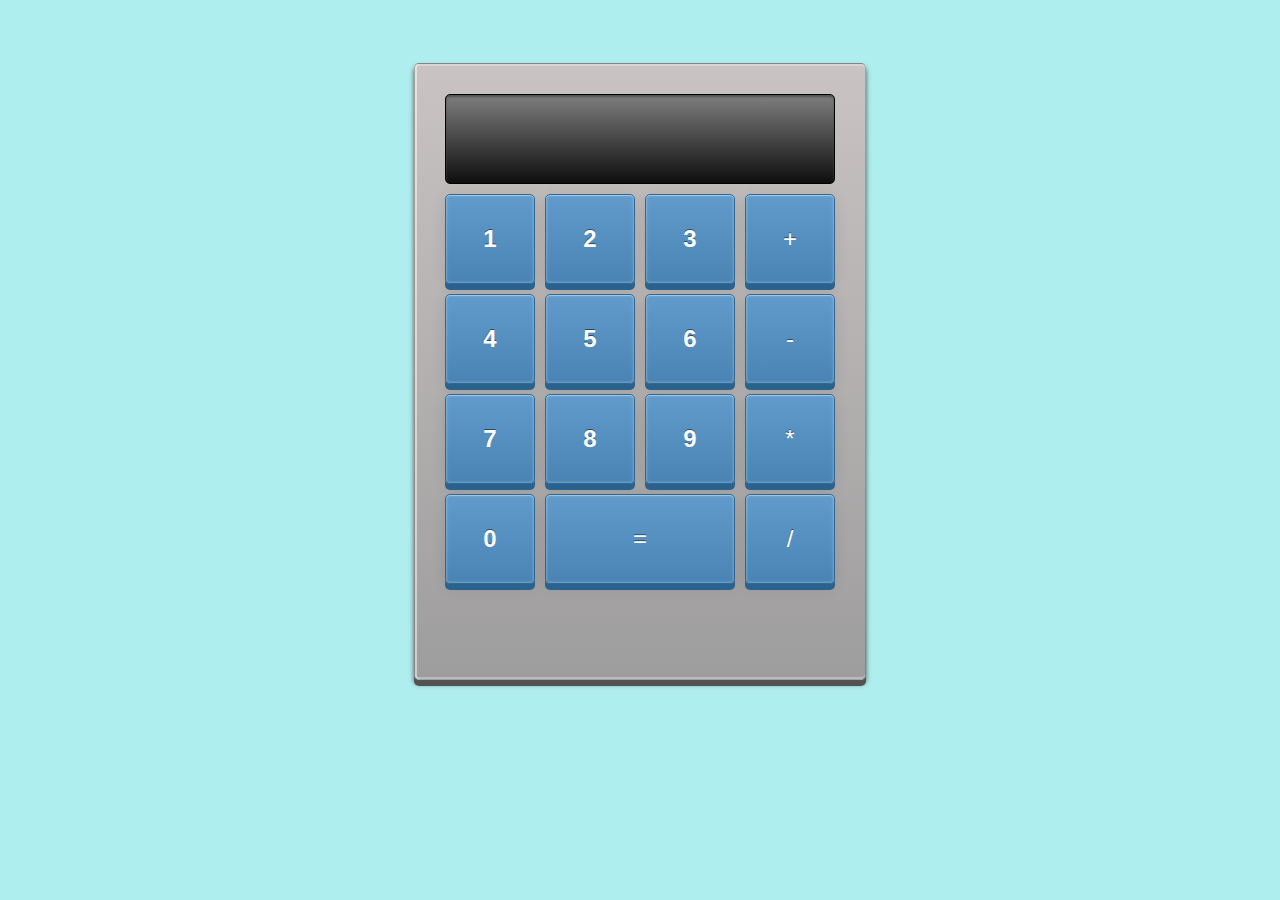
==== frontend/advanced/calculator/index.html @ fb9a0185 "storing strings in array" ====
<!DOCTYPE html>
<meta charset="UTF-8">
<html>

<head>
    <title>FreeCodeCamp Calculator</title>
    <link href="https://fonts.googleapis.com/css?family=VT323" rel="stylesheet">
    <link rel="stylesheet" href="style/style.css">
    <script type="text/javascript" src="js/functions.js"></script>
</head>

<body>
    <div class="calc">
        <div class="wrapper">
            <div id="screen"></div>
            <div class="press" id="one" onclick="getValue(id)">1</div>
            <div class="press" id="two" onclick="getValue(id)">2</div>
            <div class="press" id="three" onclick="getValue(id);">3</div>
            <div class="operation" id="plus" onclick="compute(id);">+</div>
            <div class="press" id="four" onclick="getValue(id);">4</div>
            <div class="press" id="five" onclick="getValue(id);">5</div>
            <div class="press" id="six" onclick="getValue(id);">6</div>
            <div class="operation" id="minus" onclick="compute(id)">-</div>
            <div class="press" id="seven" onclick="getValue(id);">7</div>
            <div class="press" id="eight" onclick="getValue(id);">8</div>
            <div class="press" id="nine" onclick="getValue(id);">9</div>
            <div class="operation" id="mult" onclick="compute(id);">*</div>
            <div class="press" id="zero" onclick="getValue(id);">0</div>
            <div class="operation" id="equal" onclick="solve(id);">=</div>
            <div class="operation" id="divide" onclick="compute();">/</div>
        </div>
    </div>
    <script type="text/javascript" src="js/script.js"></script>
</body>

</html>
---- frontend/advanced/calculator/style/style.css ----
body {
    background-color: paleturquoise;
}

.calc {
    margin: auto;
    margin-top: 5%;
    display: block;
    width: 400px;
    padding: 25px;
    padding-bottom: 90px;
    background: rgb(238, 238, 238);
    background: -moz-linear-gradient(top, rgb(201, 195, 195) 0%, rgb(158, 157, 157) 100%);
    background: -webkit-linear-gradient(top, rgb(201, 195, 195) 0%, rgb(158, 157, 157) 100%);
    background: linear-gradient(to bottom, rgb(201, 195, 195) 0%, rgb(158, 157, 157) 100%);
    background-image: linear-gradient(top, rgb(201, 195, 195) 100%, rgb(158, 157, 157) 100%);
    background-image: -o-linear-gradient(top, rgb(201, 195, 195) 100%, rgb(158, 157, 157) 100%);
    background-image: -moz-linear-gradient(top, rgb(201, 195, 195) 100%, rgb(158, 157, 157) 100%);
    background-image: -webkit-linear-gradient(top, rgb(201, 195, 195) 100%, rgb(158, 157, 157) 100%);
    background-image: -ms-linear-gradient(top, rgb(201, 195, 195) 100%, rgb(158, 157, 157) 100%);
    background-image: -webkit-gradient( linear, left bottom, left top, color-stop(0, rgb(158, 157, 157)), color-stop(1, rgb(201, 195, 195)));
    filter: progid: DXImageTransform.Microsoft.gradient( startColorstr='#eeeeee', endColorstr='#cccccc', GradientType=0);
    border: 1px solid rgba(56, 56, 56, 0.247);
    border-radius: 10px;
    -webkit-border-radius: 5px;
    -moz-border-radius: 5px;
    text-shadow: 0px -1px 0px rgba(0, 0, 0, .5);
    -webkit-box-shadow: 0px 6px 0px rgb(82, 82, 82), 0px 4px 5px rgb(82, 82, 82), inset 2px 0px 0 rgba(255, 255, 255, 0.5), inset 0px 2px 0 rgba(255, 255, 255, 0.3), inset 0px -2px 0 rgba(255, 255, 255, 0.3);
    -moz-box-shadow: 0px 6px 0px rgb(82, 82, 82), 0px 4px 5px rgb(82, 82, 82), inset 2px 0px 0 rgba(255, 255, 255, 0.5), inset 0px 2px 0 rgba(255, 255, 255, 0.3), inset 0px -2px 0 rgba(255, 255, 255, 0.3);
    box-shadow: 0px 6px 0px rgb(82, 82, 82), 0px 4px 5px rgb(82, 82, 82), inset 2px 0px 0 rgba(255, 255, 255, 0.5), inset 0px 2px 0 rgba(255, 255, 255, 0.3), inset 0px -2px 0 rgba(255, 255, 255, 0.3);
    ;
}

.wrapper {
    display: grid;
    grid-template-columns: 100px 100px 100px 100px;
    grid-template-rows: 100px 100px 100px 100px 100px;
}

#equal {
    grid-column-start: 2;
    grid-column-end: 4;
}

#screen {
    grid-column-start: 1;
    grid-column-end: 5;
    font-family: 'VT323';
    text-align: right;
    margin: 5px;
    padding: 10px 20px 10px 20px;
    text-decoration: none;
    color: rgba(255, 255, 255, 0.904);
    font-size: 4em;
    border: 1px solid black;
    border-radius: 5px;
    background: rgb(125, 126, 125);
    background: -moz-linear-gradient(top, rgba(125, 126, 125, 1) 0%, rgba(14, 14, 14, 1) 100%);
    background: -webkit-linear-gradient(top, rgba(125, 126, 125, 1) 0%, rgba(14, 14, 14, 1) 100%);
    background: linear-gradient(to bottom, rgba(125, 126, 125, 1) 0%, rgba(14, 14, 14, 1) 100%);
    filter: progid: DXImageTransform.Microsoft.gradient( startColorstr='#7d7e7d', endColorstr='#0e0e0e', GradientType=0);
    -webkit-box-shadow: inset 0px 2px 2px rgb(82, 82, 82);
    -moz-box-shadow: inset 0px 2px 2px rgb(82, 82, 82);
    box-shadow: inset 0px 2px 2px rgb(82, 82, 82);
}

#screen:hover {
    background: rgb(125, 126, 125);
    background: -moz-linear-gradient(top, rgba(125, 126, 125, 1) 0%, rgba(25, 25, 25, 1) 100%);
    background: -webkit-linear-gradient(top, rgba(125, 126, 125, 1) 0%, rgba(25, 25, 25, 1) 100%);
    background: linear-gradient(to bottom, rgba(125, 126, 125, 1) 0%, rgba(25, 25, 25, 1) 100%);
    filter: progid: DXImageTransform.Microsoft.gradient( startColorstr='#7d7e7d', endColorstr='#0e0e0e', GradientType=0);
}

#screen:active {
    background: rgb(125, 126, 125);
    background: -moz-linear-gradient(top, rgba(125, 126, 125, 1) 0%, rgba(14, 14, 14, 1) 100%);
    background: -webkit-linear-gradient(top, rgba(125, 126, 125, 1) 0%, rgba(14, 14, 14, 1) 100%);
    background: linear-gradient(to bottom, rgba(125, 126, 125, 1) 0%, rgba(14, 14, 14, 1) 100%);
    filter: progid: DXImageTransform.Microsoft.gradient( startColorstr='#7d7e7d', endColorstr='#0e0e0e', GradientType=0);
}

.press {
    font-family: 'Franklin Gothic Medium', 'Arial Narrow', Arial, sans-serif;
    text-align: center;
    font-size: 1.5em;
    margin: 5px;
    padding: 30px;
    text-decoration: none;
    color: #fff;
    font-weight: bold;
    font-size: 24px;
    border: 1px solid #2d6898;
    background-image: linear-gradient(bottom, rgb(73, 132, 180) 0%, rgb(97, 155, 203) 100%);
    background-image: -o-linear-gradient(bottom, rgb(73, 132, 180) 0%, rgb(97, 155, 203) 100%);
    background-image: -moz-linear-gradient(bottom, rgb(73, 132, 180) 0%, rgb(97, 155, 203) 100%);
    background-image: -webkit-linear-gradient(bottom, rgb(73, 132, 180) 0%, rgb(97, 155, 203) 100%);
    background-image: -ms-linear-gradient(bottom, rgb(73, 132, 180) 0%, rgb(97, 155, 203) 100%);
    background-image: -webkit-gradient( linear, left bottom, left top, color-stop(0, rgb(73, 132, 180)), color-stop(1, rgb(97, 155, 203)));
    -webkit-border-radius: 5px;
    -moz-border-radius: 5px;
    border-radius: 5px;
    text-shadow: 0px -1px 0px rgba(0, 0, 0, .5);
    -webkit-box-shadow: 0px 6px 0px #2b638f, 0px 3px 15px rgba(0, 0, 0, .1), inset 0px 1px 0px rgba(255, 255, 255, .3), inset 0px 0px 3px rgba(255, 255, 255, .5);
    -moz-box-shadow: 0px 6px 0px #2b638f, 0px 3px 15px rgba(0, 0, 0, .1), inset 0px 1px 0px rgba(255, 255, 255, .3), inset 0px 0px 3px rgba(255, 255, 255, .5);
    box-shadow: 0px 6px 0px #2b638f, 0px 3px 15px rgba(0, 0, 0, .1), inset 0px 1px 0px rgba(255, 255, 255, .3), inset 0px 0px 3px rgba(255, 255, 255, .5);
    -webkit-transition: all .1s ease-in-out;
    -moz-transition: all .2s ease-in-out;
    transition: all .2s ease-in-out;
}

.press:hover {
    background-image: linear-gradient(bottom, rgb(79, 142, 191) 0%, rgb(102, 166, 214) 100%);
    background-image: -o-linear-gradient(bottom, rgb(79, 142, 191) 0%, rgb(102, 166, 214) 100%);
    background-image: -moz-linear-gradient(bottom, rgb(79, 142, 191) 0%, rgb(102, 166, 214) 100%);
    background-image: -webkit-linear-gradient(bottom, rgb(79, 142, 191) 0%, rgb(102, 166, 214) 100%);
    background-image: -ms-linear-gradient(bottom, rgb(79, 142, 191) 0%, rgb(102, 166, 214) 100%);
    background-image: -webkit-gradient( linear, left bottom, left top, color-stop(0, rgb(79, 142, 191)), color-stop(1, rgb(102, 166, 214)));
}

.press:active {
    background-image: linear-gradient(bottom, rgb(88, 154, 204) 0%, rgb(90, 150, 199) 100%);
    background-image: -o-linear-gradient(bottom, rgb(88, 154, 204) 0%, rgb(90, 150, 199) 100%);
    background-image: -moz-linear-gradient(bottom, rgb(88, 154, 204) 0%, rgb(90, 150, 199) 100%);
    background-image: -webkit-linear-gradient(bottom, rgb(88, 154, 204) 0%, rgb(90, 150, 199) 100%);
    background-image: -ms-linear-gradient(bottom, rgb(88, 154, 204) 0%, rgb(90, 150, 199) 100%);
    background-image: -webkit-gradient( linear, left bottom, left top, color-stop(0, rgb(88, 154, 204)), color-stop(1, rgb(90, 150, 199)));
    -webkit-box-shadow: 0px 2px 0px #2b638f, 0px 1px 6px rgba(0, 0, 0, .1), inset 0px 1px 0px rgba(255, 255, 255, .3), inset 0px 0px 3px rgba(255, 255, 255, .5);
    -moz-box-shadow: 0px 2px 0px #2b638f, 0px 1px 6px rgba(0, 0, 0, .1), inset 0px 1px 0px rgba(255, 255, 255, .3), inset 0px 0px 3px rgba(255, 255, 255, .5);
    box-shadow: 0px 2px 0px #2b638f, 0px 1px 6px rgba(0, 0, 0, .1), inset 0px 1px 0px rgba(255, 255, 255, .3), inset 0px 0px 3px rgba(255, 255, 255, .5);
    -webkit-transform: translate(0, 4px);
    -moz-transform: translate(0, 4px);
    transform: translate(0, 4px);
}

.operation {
    font-family: 'Franklin Gothic Medium', 'Arial Narrow', Arial, sans-serif;
    text-align: center;
    font-size: 1.5em;
    margin: 5px;
    padding: 30px;
    text-decoration: none;
    color: #fff;
    border: 1px solid #2d6898;
    background-image: linear-gradient(bottom, rgb(73, 132, 180) 0%, rgb(97, 155, 203) 100%);
    background-image: -o-linear-gradient(bottom, rgb(73, 132, 180) 0%, rgb(97, 155, 203) 100%);
    background-image: -moz-linear-gradient(bottom, rgb(73, 132, 180) 0%, rgb(97, 155, 203) 100%);
    background-image: -webkit-linear-gradient(bottom, rgb(73, 132, 180) 0%, rgb(97, 155, 203) 100%);
    background-image: -ms-linear-gradient(bottom, rgb(73, 132, 180) 0%, rgb(97, 155, 203) 100%);
    background-image: -webkit-gradient( linear, left bottom, left top, color-stop(0, rgb(73, 132, 180)), color-stop(1, rgb(97, 155, 203)));
    -webkit-border-radius: 5px;
    -moz-border-radius: 5px;
    border-radius: 5px;
    text-shadow: 0px -1px 0px rgba(0, 0, 0, .5);
    -webkit-box-shadow: 0px 6px 0px #2b638f, 0px 3px 15px rgba(0, 0, 0, .1), inset 0px 1px 0px rgba(255, 255, 255, .3), inset 0px 0px 3px rgba(255, 255, 255, .5);
    -moz-box-shadow: 0px 6px 0px #2b638f, 0px 3px 15px rgba(0, 0, 0, .1), inset 0px 1px 0px rgba(255, 255, 255, .3), inset 0px 0px 3px rgba(255, 255, 255, .5);
    box-shadow: 0px 6px 0px #2b638f, 0px 3px 15px rgba(0, 0, 0, .1), inset 0px 1px 0px rgba(255, 255, 255, .3), inset 0px 0px 3px rgba(255, 255, 255, .5);
    -webkit-transition: all .1s ease-in-out;
    -moz-transition: all .2s ease-in-out;
    transition: all .2s ease-in-out;
}

.operation:hover {
    background-image: linear-gradient(bottom, rgb(79, 142, 191) 0%, rgb(102, 166, 214) 100%);
    background-image: -o-linear-gradient(bottom, rgb(79, 142, 191) 0%, rgb(102, 166, 214) 100%);
    background-image: -moz-linear-gradient(bottom, rgb(79, 142, 191) 0%, rgb(102, 166, 214) 100%);
    background-image: -webkit-linear-gradient(bottom, rgb(79, 142, 191) 0%, rgb(102, 166, 214) 100%);
    background-image: -ms-linear-gradient(bottom, rgb(79, 142, 191) 0%, rgb(102, 166, 214) 100%);
    background-image: -webkit-gradient( linear, left bottom, left top, color-stop(0, rgb(79, 142, 191)), color-stop(1, rgb(102, 166, 214)));
}

.operation:active {
    background-image: linear-gradient(bottom, rgb(88, 154, 204) 0%, rgb(90, 150, 199) 100%);
    background-image: -o-linear-gradient(bottom, rgb(88, 154, 204) 0%, rgb(90, 150, 199) 100%);
    background-image: -moz-linear-gradient(bottom, rgb(88, 154, 204) 0%, rgb(90, 150, 199) 100%);
    background-image: -webkit-linear-gradient(bottom, rgb(88, 154, 204) 0%, rgb(90, 150, 199) 100%);
    background-image: -ms-linear-gradient(bottom, rgb(88, 154, 204) 0%, rgb(90, 150, 199) 100%);
    background-image: -webkit-gradient( linear, left bottom, left top, color-stop(0, rgb(88, 154, 204)), color-stop(1, rgb(90, 150, 199)));
    -webkit-box-shadow: 0px 2px 0px #2b638f, 0px 1px 6px rgba(0, 0, 0, .1), inset 0px 1px 0px rgba(255, 255, 255, .3), inset 0px 0px 3px rgba(255, 255, 255, .5);
    -moz-box-shadow: 0px 2px 0px #2b638f, 0px 1px 6px rgba(0, 0, 0, .1), inset 0px 1px 0px rgba(255, 255, 255, .3), inset 0px 0px 3px rgba(255, 255, 255, .5);
    box-shadow: 0px 2px 0px #2b638f, 0px 1px 6px rgba(0, 0, 0, .1), inset 0px 1px 0px rgba(255, 255, 255, .3), inset 0px 0px 3px rgba(255, 255, 255, .5);
    -webkit-transform: translate(0, 4px);
    -moz-transform: translate(0, 4px);
    transform: translate(0, 4px);
}
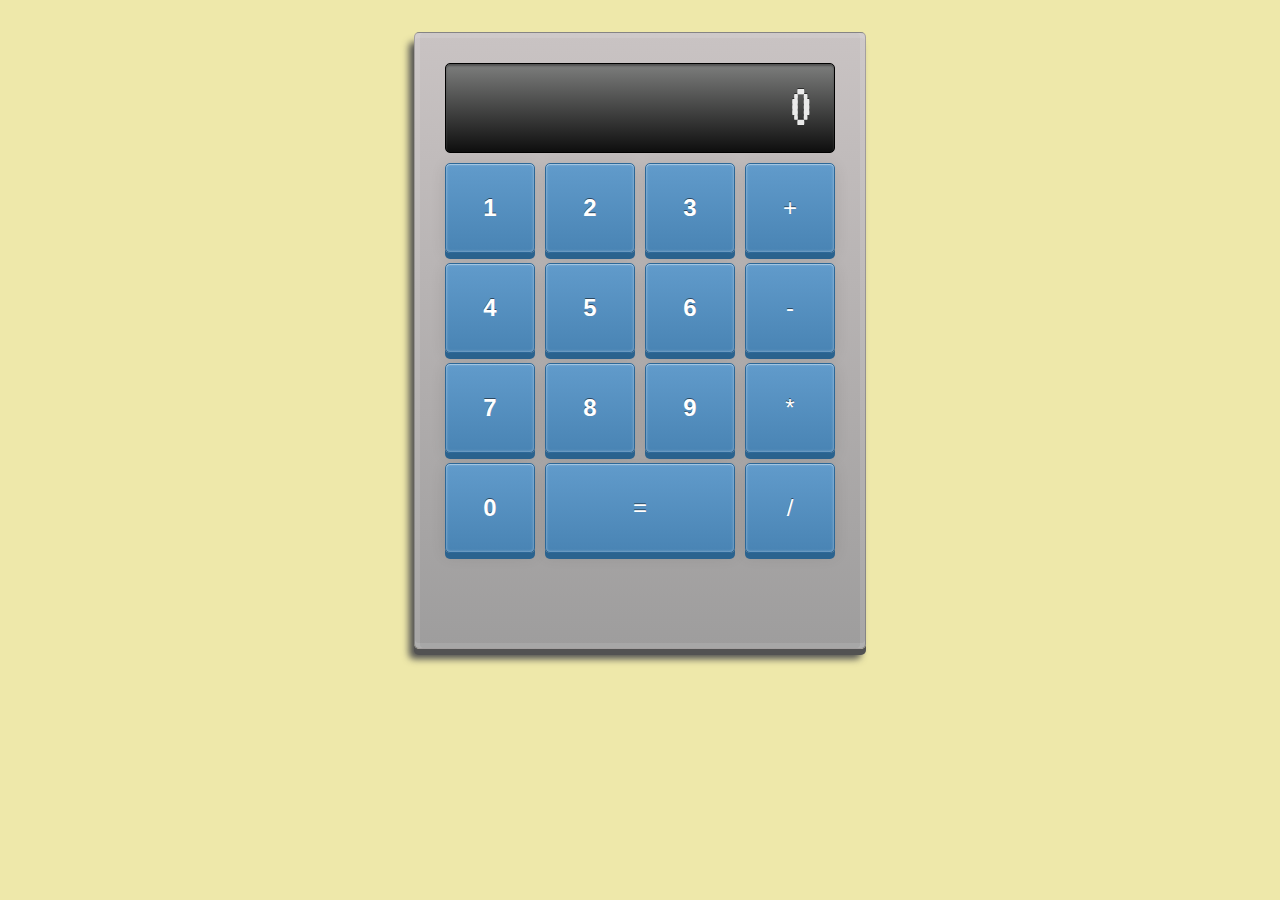
==== commit b4d7b7bf: "Simple calcuator functionality" ====
--- a/frontend/advanced/calculator/index.html
+++ b/frontend/advanced/calculator/index.html
@@ -12,25 +12,24 @@
 <body>
     <div class="calc">
         <div class="wrapper">
-            <div id="screen"></div>
+            <div id="screen" onclick="clearScreen()">0</div>
             <div class="press" id="one" onclick="getValue(id)">1</div>
             <div class="press" id="two" onclick="getValue(id)">2</div>
             <div class="press" id="three" onclick="getValue(id);">3</div>
-            <div class="operation" id="plus" onclick="compute(id);">+</div>
+            <div class="operation" id="plus" onclick="calc(id);">+</div>
             <div class="press" id="four" onclick="getValue(id);">4</div>
             <div class="press" id="five" onclick="getValue(id);">5</div>
             <div class="press" id="six" onclick="getValue(id);">6</div>
-            <div class="operation" id="minus" onclick="compute(id)">-</div>
+            <div class="operation" id="minus" onclick="calc(id)">-</div>
             <div class="press" id="seven" onclick="getValue(id);">7</div>
             <div class="press" id="eight" onclick="getValue(id);">8</div>
             <div class="press" id="nine" onclick="getValue(id);">9</div>
-            <div class="operation" id="mult" onclick="compute(id);">*</div>
+            <div class="operation" id="mult" onclick="calc(id);">*</div>
             <div class="press" id="zero" onclick="getValue(id);">0</div>
-            <div class="operation" id="equal" onclick="solve(id);">=</div>
-            <div class="operation" id="divide" onclick="compute();">/</div>
+            <div class="operation" id="equal" onclick="calc(id);">=</div>
+            <div class="operation" id="divide" onclick="calc(id);">/</div>
         </div>
     </div>
-    <script type="text/javascript" src="js/script.js"></script>
 </body>
 
 </html>--- a/frontend/advanced/calculator/style/style.css
+++ b/frontend/advanced/calculator/style/style.css
@@ -1,10 +1,10 @@
 body {
-    background-color: paleturquoise;
+    background-color: palegoldenrod;
 }
 
 .calc {
     margin: auto;
-    margin-top: 5%;
+    margin-top: 2.5%;
     display: block;
     width: 400px;
     padding: 25px;
@@ -25,9 +25,9 @@
     -webkit-border-radius: 5px;
     -moz-border-radius: 5px;
     text-shadow: 0px -1px 0px rgba(0, 0, 0, .5);
-    -webkit-box-shadow: 0px 6px 0px rgb(82, 82, 82), 0px 4px 5px rgb(82, 82, 82), inset 2px 0px 0 rgba(255, 255, 255, 0.5), inset 0px 2px 0 rgba(255, 255, 255, 0.3), inset 0px -2px 0 rgba(255, 255, 255, 0.3);
-    -moz-box-shadow: 0px 6px 0px rgb(82, 82, 82), 0px 4px 5px rgb(82, 82, 82), inset 2px 0px 0 rgba(255, 255, 255, 0.5), inset 0px 2px 0 rgba(255, 255, 255, 0.3), inset 0px -2px 0 rgba(255, 255, 255, 0.3);
-    box-shadow: 0px 6px 0px rgb(82, 82, 82), 0px 4px 5px rgb(82, 82, 82), inset 2px 0px 0 rgba(255, 255, 255, 0.5), inset 0px 2px 0 rgba(255, 255, 255, 0.3), inset 0px -2px 0 rgba(255, 255, 255, 0.3);
+    -webkit-box-shadow: 0px 6px 0px rgb(82, 82, 82), -5px 10px 7px rgb(82, 82, 82), inset 2px 0px 0 rgba(255, 255, 255, 0.5), inset 0px 2px 0 rgba(255, 255, 255, 0.3), inset 0px -2px 0 rgba(255, 255, 255, 0.3);
+    -moz-box-shadow: 0px 6px 0px rgb(82, 82, 82), -5px 10px 7px rgb(82, 82, 82), inset 2px 0px 0 rgba(255, 255, 255, 0.5), inset 0px 2px 0 rgba(255, 255, 255, 0.3), inset 0px -2px 0 rgba(255, 255, 255, 0.3);
+    box-shadow: 0px 6px 0px rgb(82, 82, 82), -5px 10px 7px rgb(82, 82, 82), inset 5px 0px 0 rgba(255, 255, 255, 0.1), inset -5px 0px 0 rgba(255, 255, 255, 0.1), inset 0px 5px 0 rgba(255, 255, 255, 0.1), inset 0px -5px 0 rgba(255, 255, 255, 0.1);
     ;
 }
 
